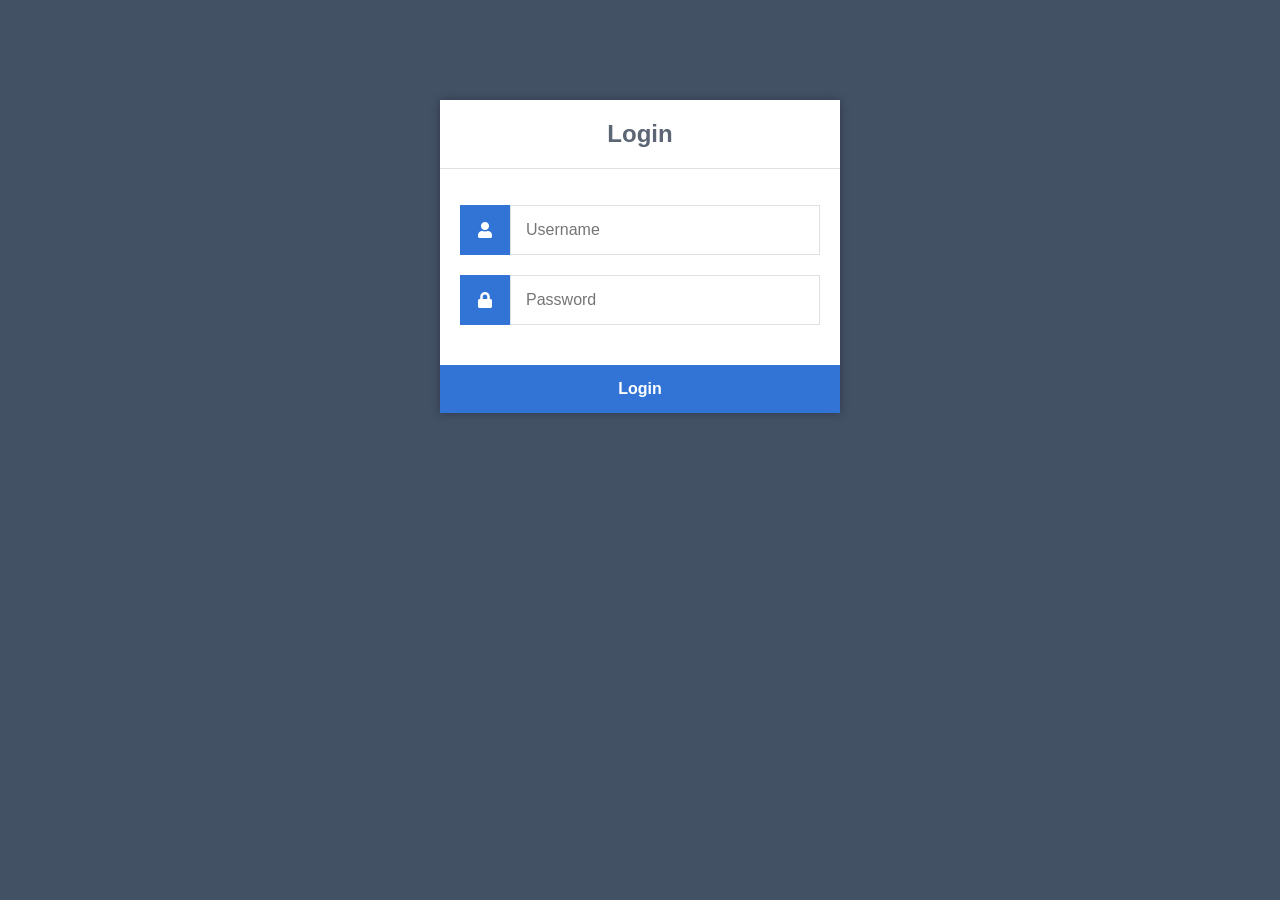
==== public_html/index.html @ 6d240a51 "Initial upload initial upload to repo working sign up, edit, authentication," ====
<!DOCTYPE html>
<html>
	<head>
		<meta charset="utf-8">
		<title>Login</title>
		<link rel="stylesheet" href="https://use.fontawesome.com/releases/v5.7.1/css/all.css">
                <link href="style.css" rel="stylesheet" type="text/css">
	</head>
	<body>
		<div class="login">
			<h1>Login</h1>
			<form action="db/authenticate.php" method="post">
				<label for="username">
					<i class="fas fa-user"></i>
				</label>
				<input type="text" name="username" placeholder="Username" id="username" required>
				<label for="password">
					<i class="fas fa-lock"></i>
				</label>
				<input type="password" name="password" placeholder="Password" id="password" required>
				<input type="submit" value="Login">
			</form>
		</div>
	</body>
</html>
---- public_html/style.css ----
* {
  	box-sizing: border-box;
  	font-family: -apple-system, BlinkMacSystemFont, "segoe ui", roboto, oxygen, ubuntu, cantarell, "fira sans", "droid sans", "helvetica neue", Arial, sans-serif;
  	font-size: 16px;
  	-webkit-font-smoothing: antialiased;
  	-moz-osx-font-smoothing: grayscale;
}
body {
  	background-color: #435165;
}
.login {
  	width: 400px;
  	background-color: #ffffff;
  	box-shadow: 0 0 9px 0 rgba(0, 0, 0, 0.3);
  	margin: 100px auto;
}
.login h1 {
  	text-align: center;
  	color: #5b6574;
  	font-size: 24px;
  	padding: 20px 0 20px 0;
  	border-bottom: 1px solid #dee0e4;
}
.login form {
  	display: flex;
  	flex-wrap: wrap;
  	justify-content: center;
  	padding-top: 20px;
}
.login form label {
  	display: flex;
  	justify-content: center;
  	align-items: center;
  	width: 50px;
  	height: 50px;
  	background-color: #3274d6;
  	color: #ffffff;
}
.login form input[type="password"], .login form input[type="text"] {
  	width: 310px;
  	height: 50px;
  	border: 1px solid #dee0e4;
  	margin-bottom: 20px;
  	padding: 0 15px;
}
.login form input[type="submit"] {
  	width: 100%;
  	padding: 15px;
 	margin-top: 20px;
  	background-color: #3274d6;
  	border: 0;
  	cursor: pointer;
  	font-weight: bold;
  	color: #ffffff;
  	transition: background-color 0.2s;
}
.login form input[type="submit"]:hover {
	background-color: #2868c7;
  	transition: background-color 0.2s;
}


/* HOME PAGE */

.navtop {
	background-color: #2f3947;
	height: 60px;
	width: 100%;
	border: 0;
}
.navtop div {
	display: flex;
	margin: 0 auto;
	width: 1000px;
	height: 100%;
}
.navtop div h1, .navtop div a {
	display: inline-flex;
	align-items: center;
}
.navtop div h1 {
	flex: 1;
	font-size: 24px;
	padding: 0;
	margin: 0;
	color: #eaebed;
	font-weight: normal;
}
.navtop div a {
	padding: 0 20px;
	text-decoration: none;
	color: #c1c4c8;
	font-weight: bold;
}
.navtop div a i {
	padding: 2px 8px 0 0;
}
.navtop div a:hover {
	color: #eaebed;
}
body.loggedin {
	background-color: #f3f4f7;
}
.content {
	width: 1000px;
	margin: 0 auto;
}
.content h2 {
	margin: 0;
	padding: 25px 0;
	font-size: 22px;
	border-bottom: 1px solid #e0e0e3;
	color: #4a536e;
}
.content > p, .content > div {
	box-shadow: 0 0 5px 0 rgba(0, 0, 0, 0.1);
	margin: 25px 0;
	padding: 25px;
	background-color: #fff;
}
.content > p table td, .content > div table td {
	padding: 5px;
}
.content > p table td:first-child, .content > div table td:first-child {
	font-weight: bold;
	color: #4a536e;
	padding-right: 15px;
}
.content > div p {
	padding: 5px;
	margin: 0 0 10px 0;
}


/* REGISTER PAGE */

.register {
  	width: 400px;
  	background-color: #ffffff;
  	box-shadow: 0 0 9px 0 rgba(0, 0, 0, 0.3);
  	margin: 100px auto;
}
.register h1 {
  	text-align: center;
  	color: #5b6574;
  	font-size: 24px;
  	padding: 20px 0 20px 0;
  	border-bottom: 1px solid #dee0e4;
}
.register form {
  	display: flex;
  	flex-wrap: wrap;
  	justify-content: center;
  	padding-top: 20px;
}
.register form label {
  	display: flex;
  	justify-content: center;
  	align-items: center;
  	width: 50px;
 	height: 50px;
  	background-color: #3274d6;
  	color: #ffffff;
}
.register form input[type="password"], .register form input[type="text"], .register form input[type="email"] {
  	width: 310px;
  	height: 50px;
  	border: 1px solid #dee0e4;
  	margin-bottom: 20px;
  	padding: 0 15px;
}
.register form input[type="submit"] {
  	width: 100%;
  	padding: 15px;
  	margin-top: 20px;
  	background-color: #3274d6;
 	border: 0;
  	cursor: pointer;
  	font-weight: bold;
  	color: #ffffff;
  	transition: background-color 0.2s;
}
.register form input[type="submit"]:hover {
	background-color: #2868c7;
  	transition: background-color 0.2s;
}
.register form label.no_bcg {
	background-color: #ffffff;
}
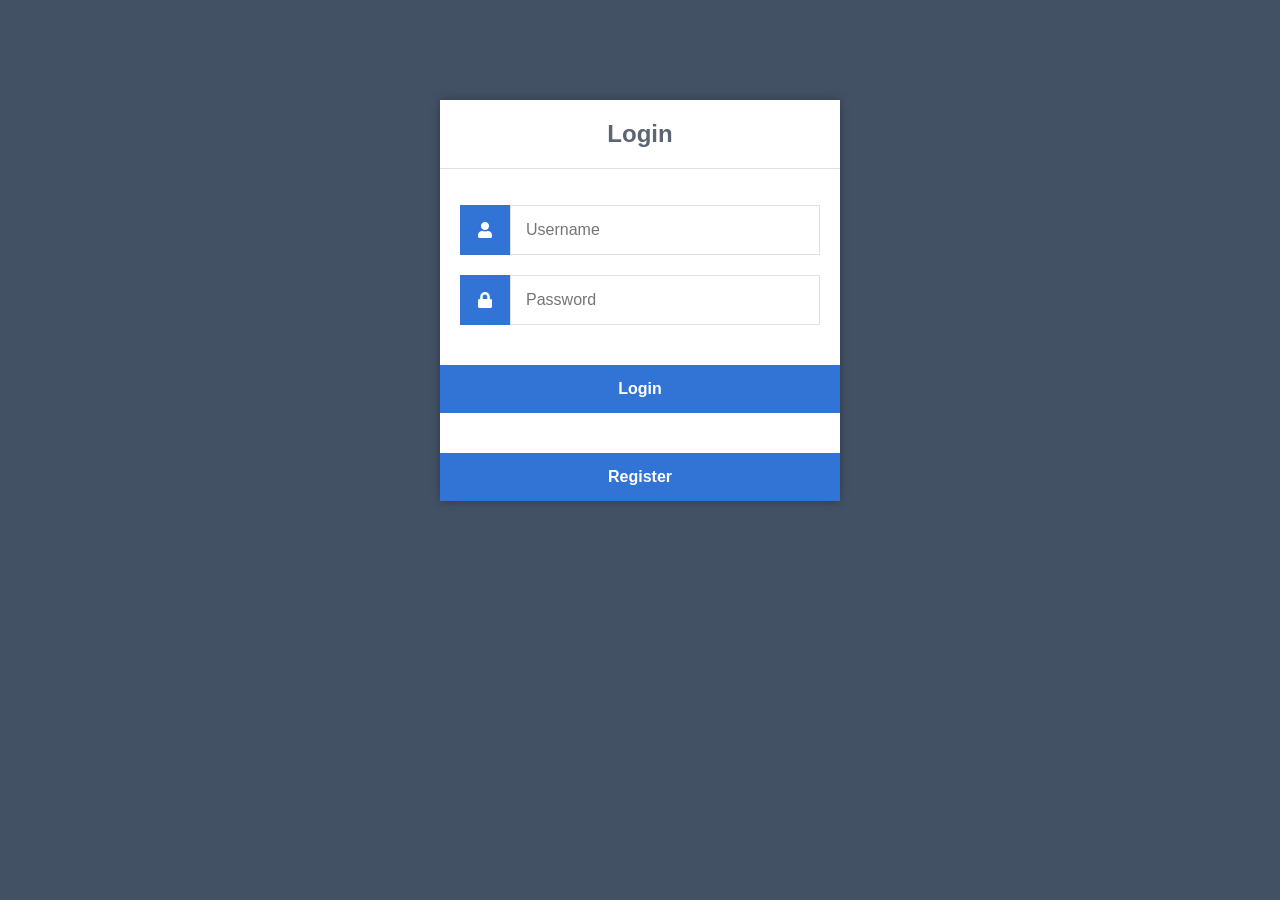
==== commit fd4e09dc: "register and update form updated" ====
--- a/public_html/index.html
+++ b/public_html/index.html
@@ -20,6 +20,9 @@
 				<input type="password" name="password" placeholder="Password" id="password" required>
 				<input type="submit" value="Login">
 			</form>
+			<form action="register.html" method="post">
+				<input type="submit" value="Register">
+			</form>
 		</div>
 	</body>
 </html>
--- a/public_html/style.css
+++ b/public_html/style.css
@@ -162,7 +162,7 @@
   	background-color: #3274d6;
   	color: #ffffff;
 }
-.register form input[type="password"], .register form input[type="text"], .register form input[type="email"] {
+.register form input[type="password"], .register form input[type="text"], .register form input[type="email"], .register form input[type="date"], .register form input[type="number"] {
   	width: 310px;
   	height: 50px;
   	border: 1px solid #dee0e4;
